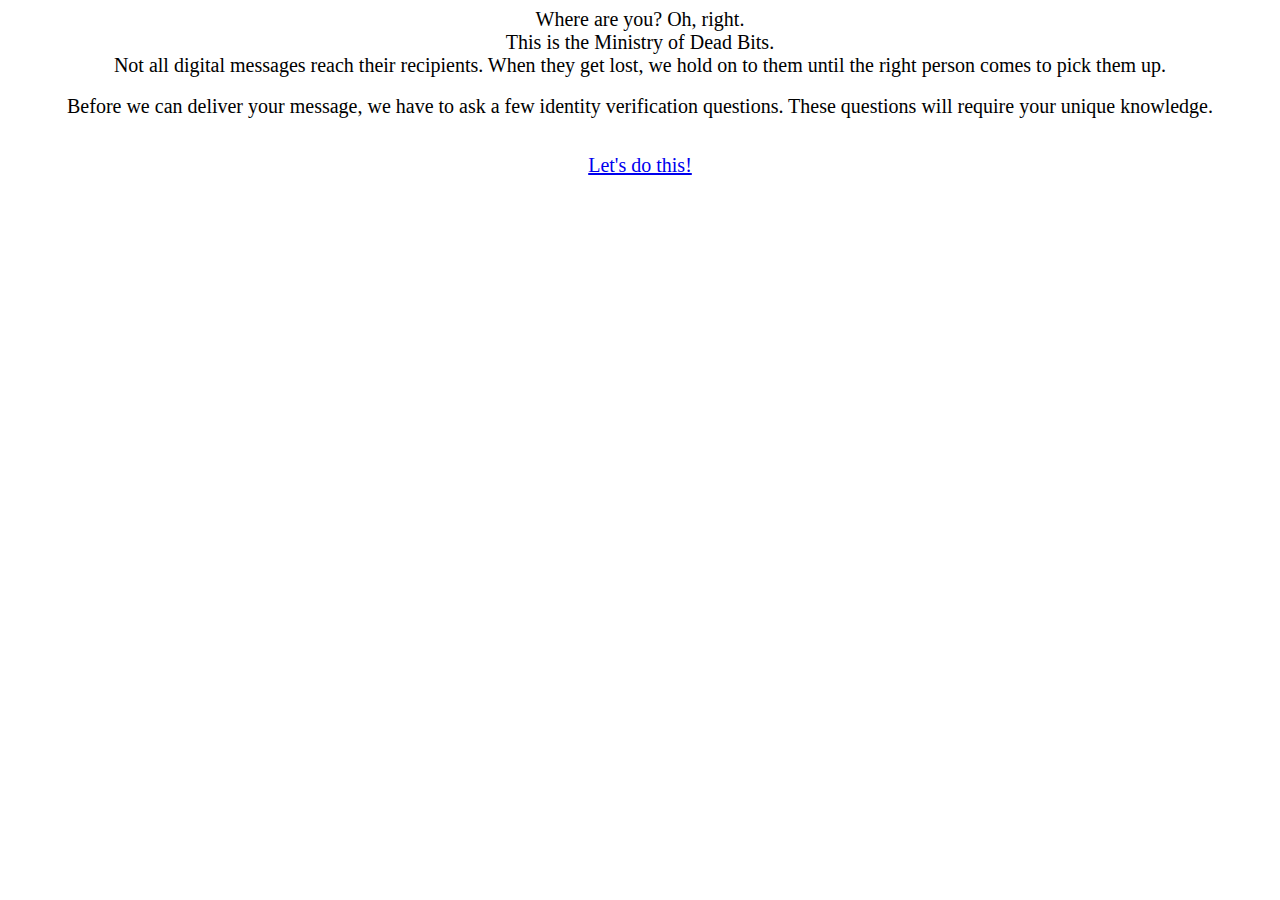
==== explanation.html @ 22765035 "First full working version (without final message)" ====
<head>
  <link rel="stylesheet" type="text/css" href="style.css">
</head>
<body class="explanation">
  <div>Where are you? Oh, right.</div>
  <div>This is the Ministry of Dead Bits.</div>
  <div>Not all digital messages reach their recipients. When they get lost, we hold on to them until the right person comes to pick them up.</div>
  <br/>
  <div>Before we can deliver your message, we have to ask a few identity verification questions. These questions will require your unique knowledge.</div>
  <br/>
  <br/>
  <div><a href="/verification.html">Let's do this!</a></div>
</body>
---- style.css ----
.home div {
  text-align: center;
  font-size: 40px;
}

.explanation div {
  text-align: center;
  font-size: 20px;
}

.verification div {
  font-size: 20px;
}

.padlock div {
  text-align: center;
  font-size: 20px;
}

.lock-section {
  margin: 0 auto;
  background-image: url('padlock.png');
  background-repeat: no-repeat;
  background-size: contain;
  height: 250px;
  width: 250px;
}

.lock-section div:first-child {
  padding-top: 140px;
}

.lock-section div:last-child {
  padding-top: 30px;
}

.button-section {
  margin: 0 auto;
}
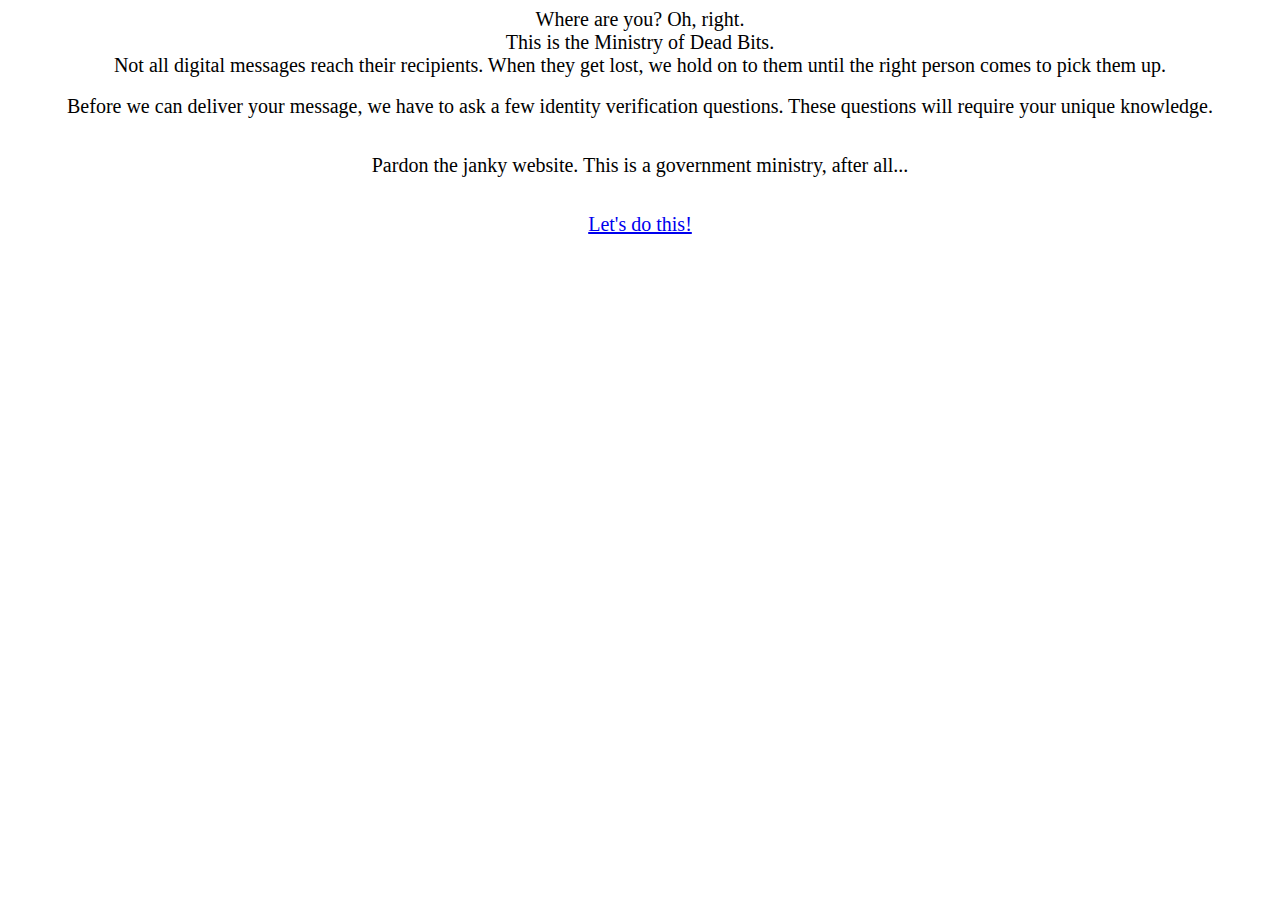
==== commit bf0025b2: "Added final message" ====
--- a/explanation.html
+++ b/explanation.html
@@ -9,5 +9,8 @@
   <div>Before we can deliver your message, we have to ask a few identity verification questions. These questions will require your unique knowledge.</div>
   <br/>
   <br/>
-  <div><a href="/verification.html">Let's do this!</a></div>
+  <div>Pardon the janky website. This is a government ministry, after all...</div>
+  <br/>
+  <br/>
+  <div><a href="verification.html">Let's do this!</a></div>
 </body>
--- a/style.css
+++ b/style.css
@@ -37,3 +37,11 @@
 .button-section {
   margin: 0 auto;
 }
+
+.message div {
+  text-align: center;
+  font-size: 20px;
+}
+.message {
+  margin-top: 100px;
+}
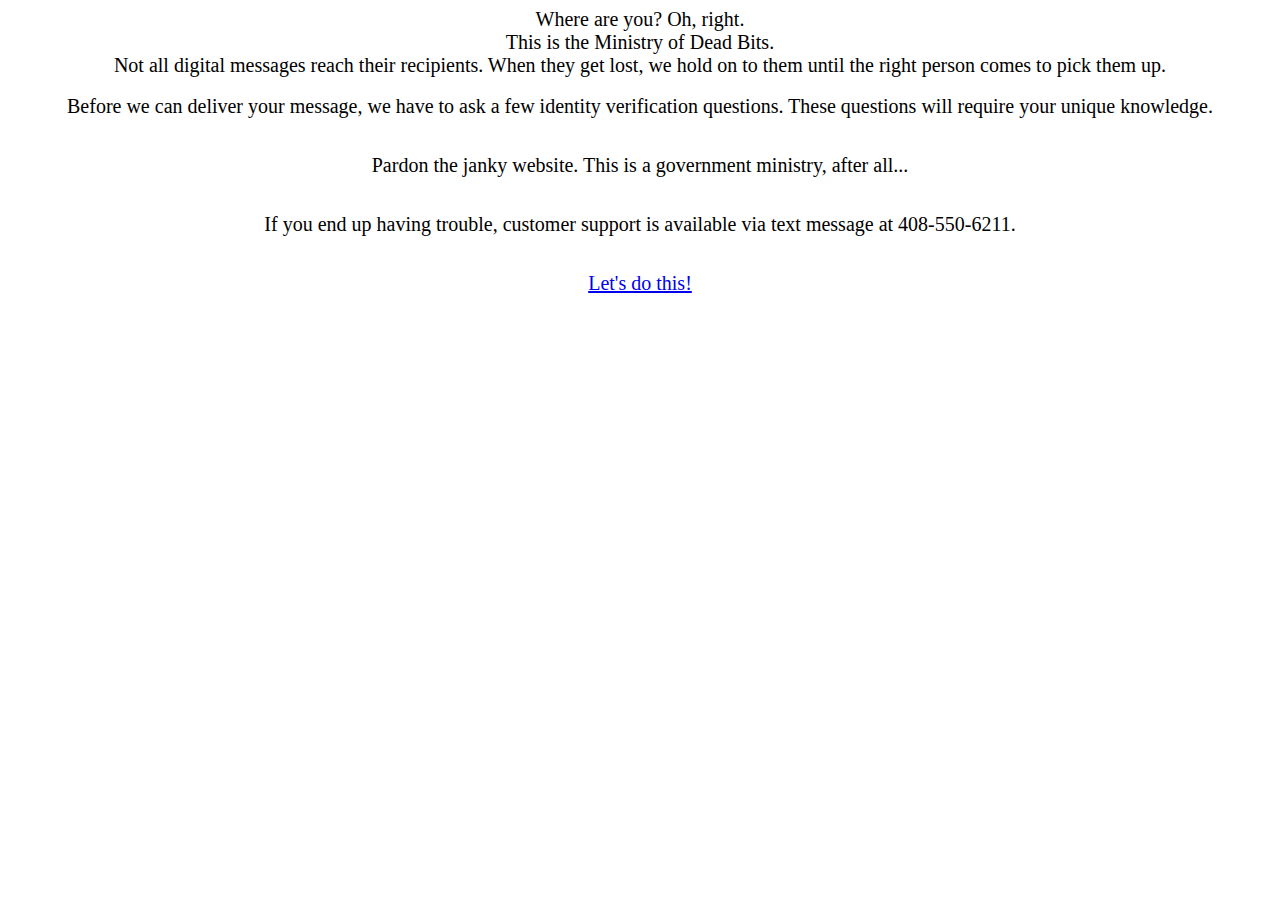
==== commit ed24748b: "Added "customer support" number" ====
--- a/explanation.html
+++ b/explanation.html
@@ -12,5 +12,8 @@
   <div>Pardon the janky website. This is a government ministry, after all...</div>
   <br/>
   <br/>
+  <div>If you end up having trouble, customer support is available via text message at 408-550-6211.</div>
+  <br/>
+  <br/>
   <div><a href="verification.html">Let's do this!</a></div>
 </body>
